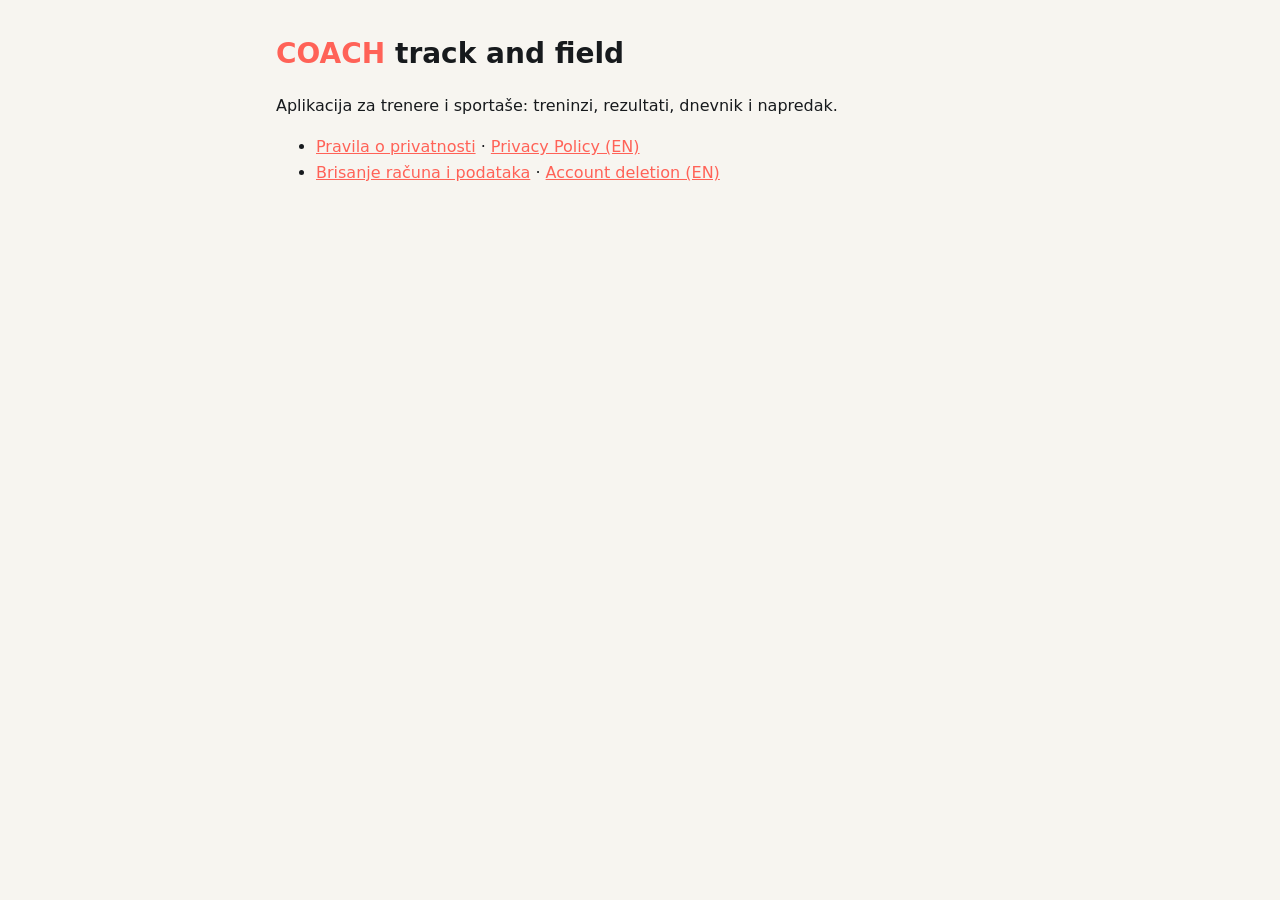
==== index.html @ 4a7027be "Add privacy policy and account deletion pages Co-Authored-By: Claude Opus 5.5 (1M context) <noreply@" ====
<!doctype html><html lang="hr"><head><meta charset="utf-8"><meta name="viewport" content="width=device-width,initial-scale=1"><title>COACH</title><link rel="stylesheet" href="style.css"></head>
<body><main><h1><span>COACH</span> track and field</h1><p>Aplikacija za trenere i sportaše: treninzi, rezultati, dnevnik i napredak.</p>
<ul><li><a href="privacy.html">Pravila o privatnosti</a> · <a href="privacy.html#en">Privacy Policy (EN)</a></li><li><a href="delete-account.html">Brisanje računa i podataka</a> · <a href="delete-account.html#en">Account deletion (EN)</a></li></ul></main></body></html>
---- style.css ----
:root{--bg:#F7F5F0;--fg:#171A1D;--muted:#5b6166;--accent:#FF6257;--line:#D7DBD8}
@media (prefers-color-scheme:dark){:root{--bg:#171A1D;--fg:#F7F5F0;--muted:#aab0b4;--line:#33393e}}
*{box-sizing:border-box}body{margin:0;background:var(--bg);color:var(--fg);font:16px/1.6 system-ui,-apple-system,"Segoe UI",Roboto,sans-serif}
main{max-width:760px;margin:0 auto;padding:32px 16px 64px}
h1{font-size:28px;margin:0 0 4px}h1 span{color:var(--accent)}h2{font-size:20px;margin:32px 0 8px;border-top:1px solid var(--line);padding-top:20px}
.meta,.lang{color:var(--muted);font-size:14px}a{color:var(--accent)}
.ph{background:#fff3b0;color:#171A1D;padding:0 4px;border-radius:3px}
table{border-collapse:collapse;width:100%;font-size:15px}td,th{border:1px solid var(--line);padding:6px 8px;text-align:left;vertical-align:top}
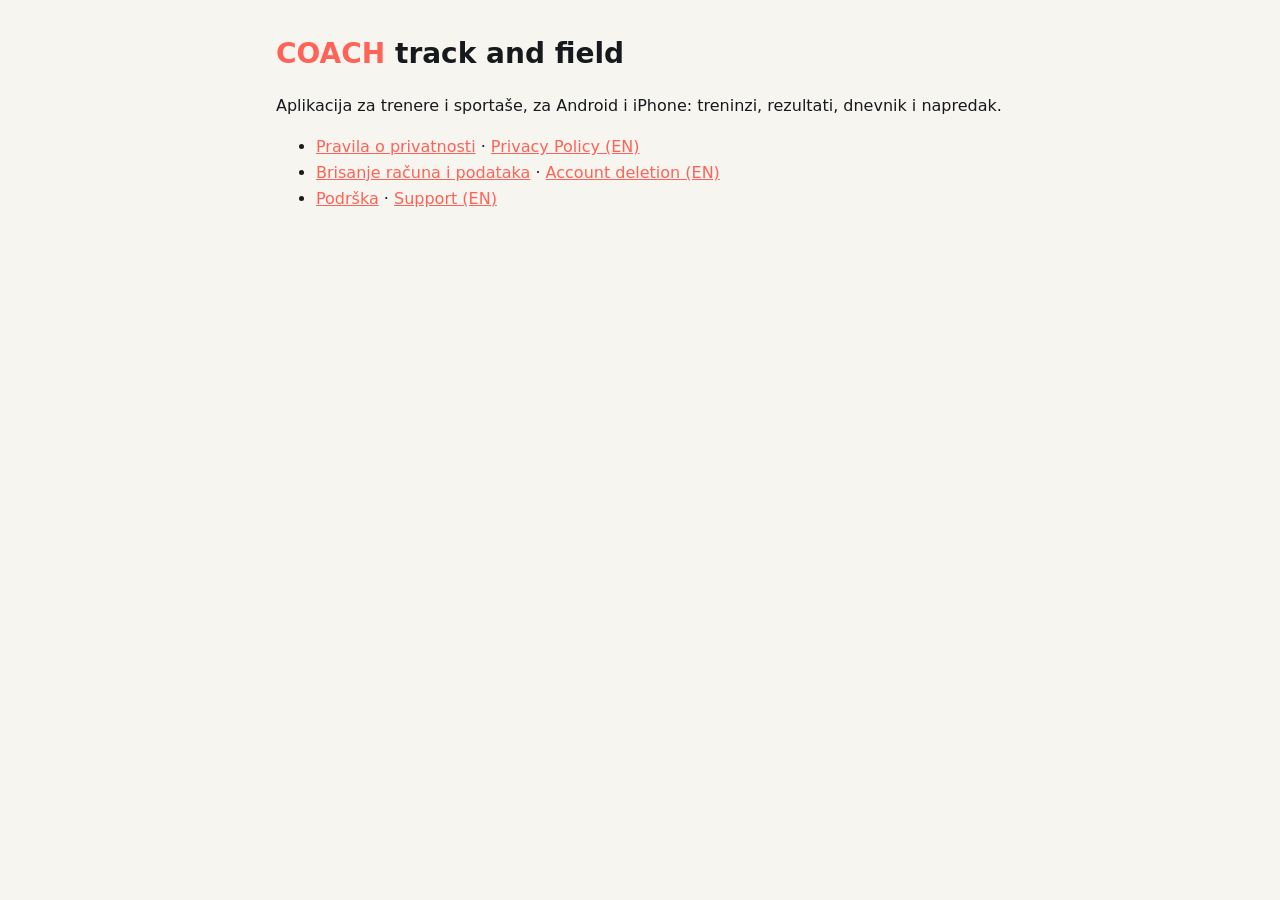
==== commit 668fd7ec: "Site: contact e-mail, iPhone/App Store in the privacy policy, support page Co-Authored-By: Claude Op" ====
--- a/index.html
+++ b/index.html
@@ -1,3 +1,3 @@
 <!doctype html><html lang="hr"><head><meta charset="utf-8"><meta name="viewport" content="width=device-width,initial-scale=1"><title>COACH</title><link rel="stylesheet" href="style.css"></head>
-<body><main><h1><span>COACH</span> track and field</h1><p>Aplikacija za trenere i sportaše: treninzi, rezultati, dnevnik i napredak.</p>
-<ul><li><a href="privacy.html">Pravila o privatnosti</a> · <a href="privacy.html#en">Privacy Policy (EN)</a></li><li><a href="delete-account.html">Brisanje računa i podataka</a> · <a href="delete-account.html#en">Account deletion (EN)</a></li></ul></main></body></html>
+<body><main><h1><span>COACH</span> track and field</h1><p>Aplikacija za trenere i sportaše, za Android i iPhone: treninzi, rezultati, dnevnik i napredak.</p>
+<ul><li><a href="privacy.html">Pravila o privatnosti</a> · <a href="privacy.html#en">Privacy Policy (EN)</a></li><li><a href="delete-account.html">Brisanje računa i podataka</a> · <a href="delete-account.html#en">Account deletion (EN)</a></li><li><a href="support.html">Podrška</a> · <a href="support.html#en">Support (EN)</a></li></ul></main></body></html>
